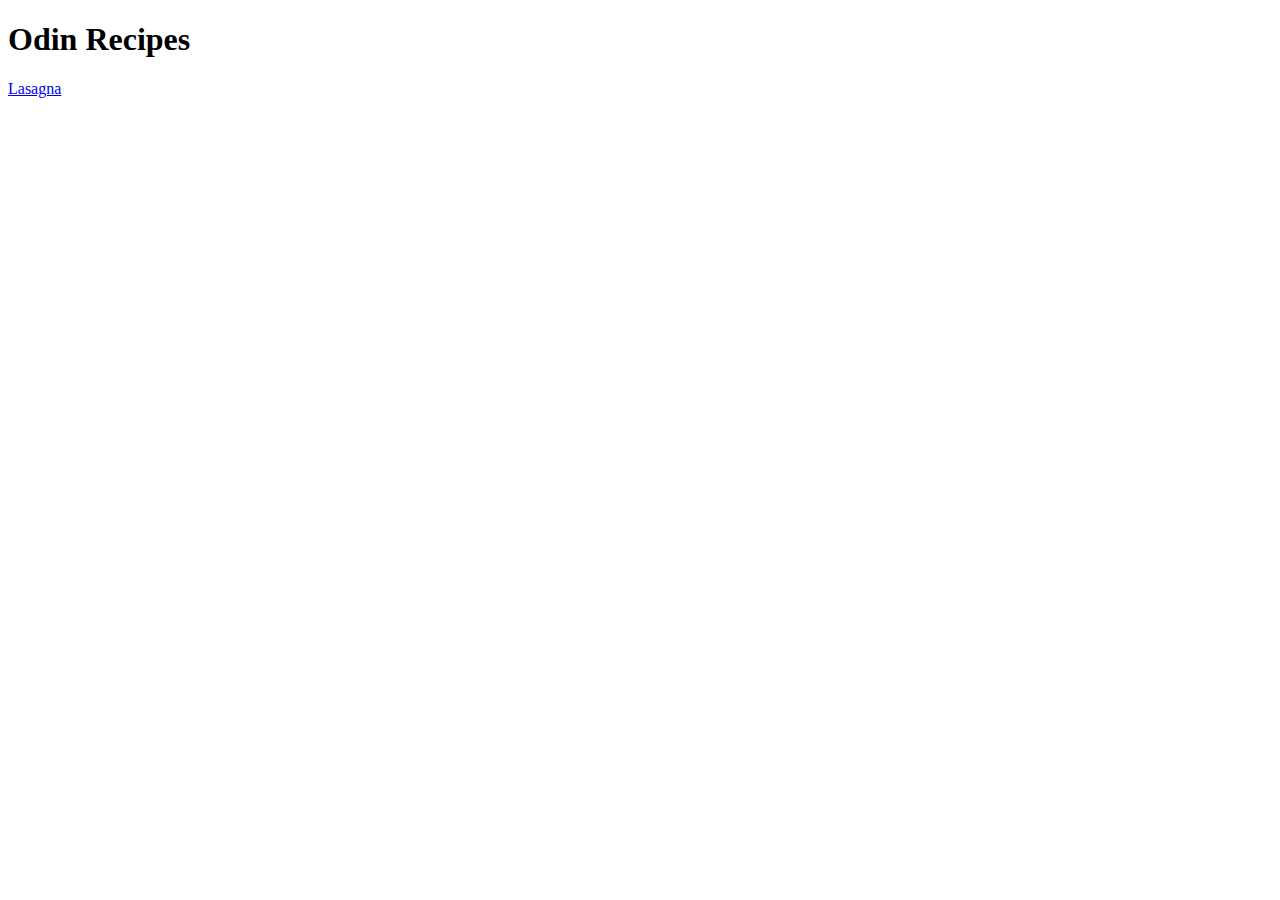
==== index.html @ f3000614 "begin odin recipe project" ====
<!DOCTYPE html> 

<html lang="en">
    <head>
        <meta charset="UTF-8">
    </head>
    <body>
        <h1>Odin Recipes</h1>
        <a href="./recipes/lasagna.html">Lasagna</a>
    </body>
</html>
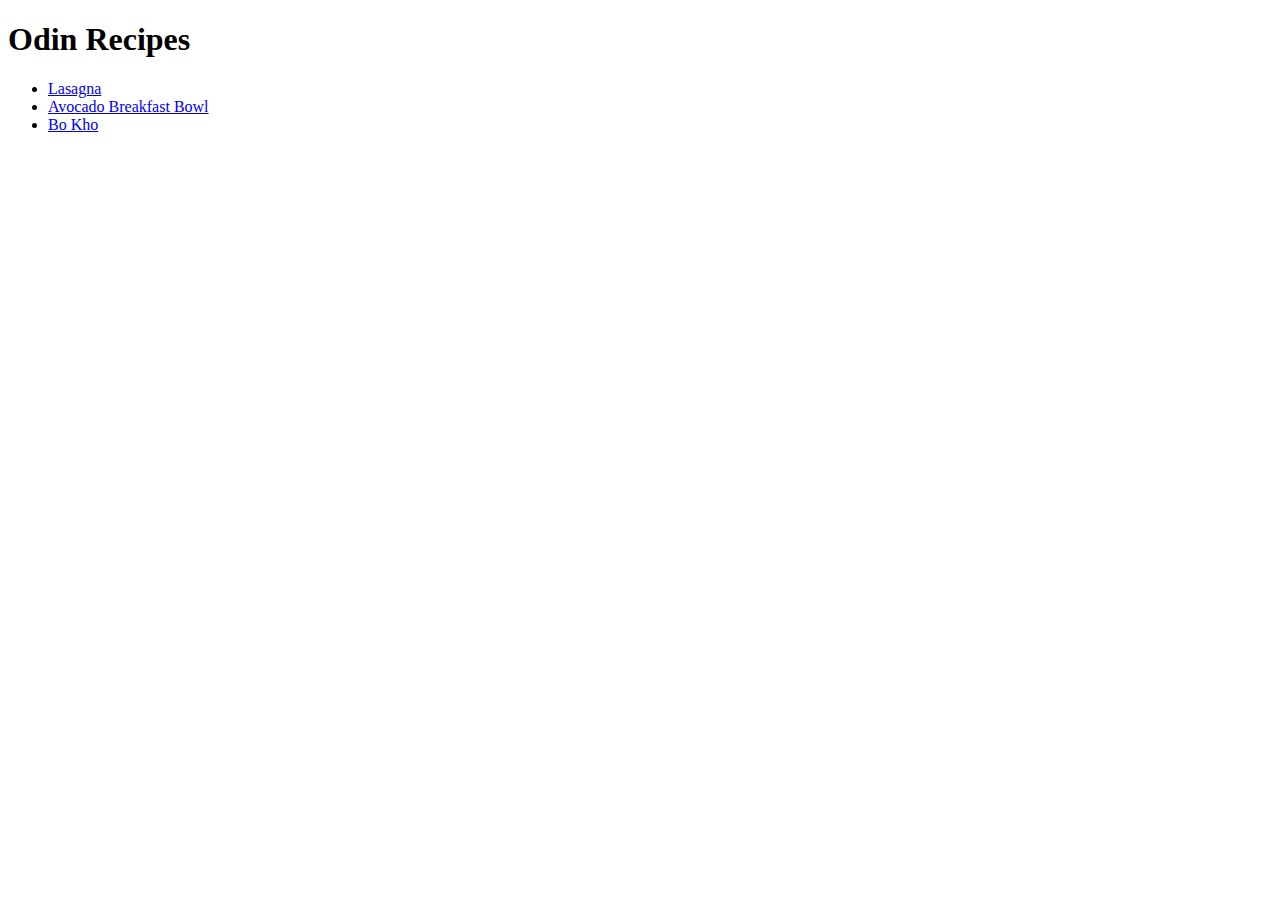
==== commit 9818a972: "add bo kho recipes" ====
--- a/index.html
+++ b/index.html
@@ -6,6 +6,10 @@
     </head>
     <body>
         <h1>Odin Recipes</h1>
-        <a href="./recipes/lasagna.html">Lasagna</a>
+            <ul>
+                <li><a href="./recipes/lasagna.html">Lasagna</a></li>
+                <li><a href="./recipes/avocadobreakfastbowl.html">Avocado Breakfast Bowl</a></li>
+                <li><a href="./recipes/bokho.html">Bo Kho</a></li>
+            </ul>
     </body>
 </html>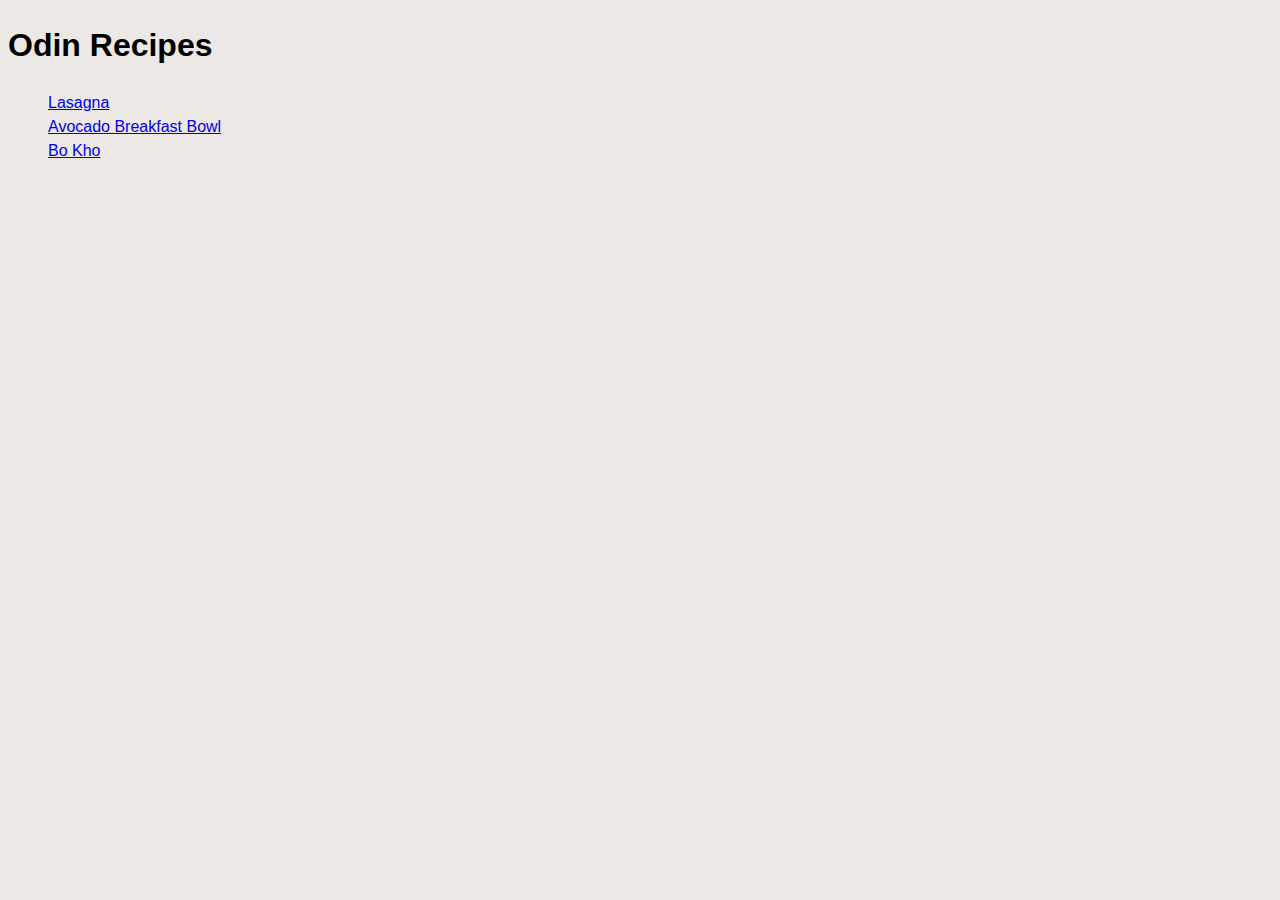
==== commit 6113c830: "add some styling" ====
--- a/index.html
+++ b/index.html
@@ -3,6 +3,8 @@
 <html lang="en">
     <head>
         <meta charset="UTF-8">
+        <link rel="stylesheet" href="styles.css">
+        <title>Odin Recipes</title>
     </head>
     <body>
         <h1>Odin Recipes</h1>
--- a/styles.css
+++ b/styles.css
@@ -0,0 +1,21 @@
+* {
+    line-height: 1.5;
+}
+
+h1 {
+    color: black;
+}
+
+body {
+    font-family: Arial, Helvetica, sans-serif;
+    background-color: rgb(235, 232, 229);
+}
+
+ul {
+    list-style: none;
+}
+
+img {
+    height: auto;
+    width: 600px;
+}